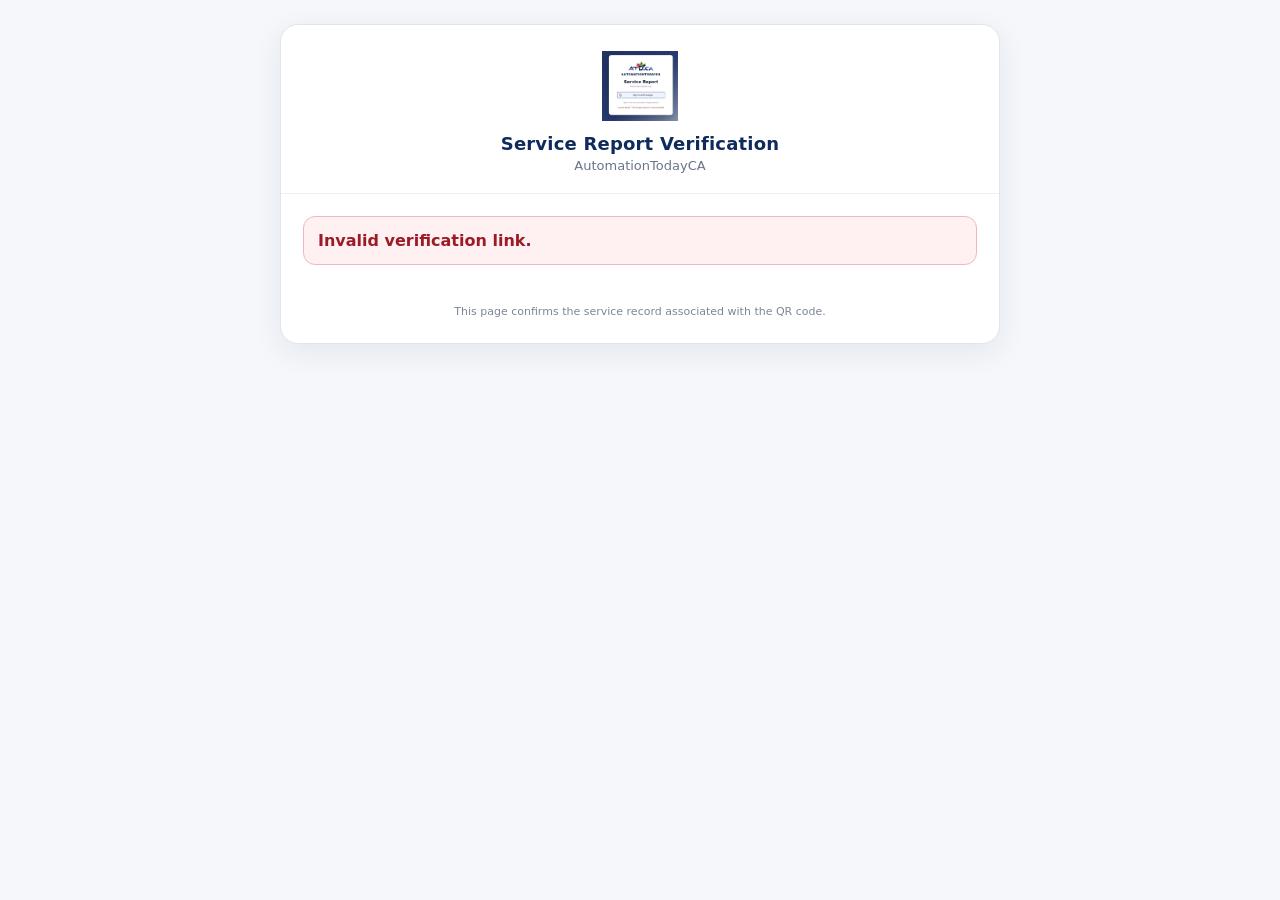
==== verification.html @ 5fd94b83 "Add files via upload" ====
<!doctype html>
<html lang="en">
<head>
  <meta charset="utf-8">
  <meta name="viewport" content="width=device-width,initial-scale=1">
  <title>Service Report Verification | AutomationTodayCA</title>
  <style>
    :root{font-family:Inter,system-ui,-apple-system,BlinkMacSystemFont,"Segoe UI",sans-serif;color:#192333;background:#f5f7fa}
    *{box-sizing:border-box}
    body{margin:0;min-height:100vh;padding:24px 14px}
    .page{width:min(720px,100%);margin:0 auto}
    .card{background:#fff;border:1px solid #dfe5ec;border-radius:18px;box-shadow:0 8px 30px rgba(15,43,91,.08);overflow:hidden}
    .brand{text-align:center;padding:26px 20px 20px;border-bottom:1px solid #edf0f4}
    .brand img{display:block;max-width:230px;max-height:70px;width:auto;height:auto;margin:0 auto 12px}
    .brand-title{font-size:18px;font-weight:700;letter-spacing:.2px;color:#0f2b5b}
    .brand-subtitle{margin-top:4px;font-size:13px;color:#687689}
    .content{padding:22px}
    .state{display:flex;align-items:center;gap:10px;padding:13px 15px;border-radius:12px;background:#e9f8ef;border:1px solid #9ed9b5;color:#116b3a;font-weight:700}
    .state-icon{font-size:21px;line-height:1}
    .report-number{text-align:center;margin:20px 0 22px}
    .report-label{font-size:11px;letter-spacing:1.2px;color:#6a7788;font-weight:700}
    .report-no{margin-top:5px;font-family:ui-monospace,SFMono-Regular,Menlo,Consolas,monospace;font-size:22px;font-weight:800;color:#0f2b5b;word-break:break-word}
    h2{font-size:14px;margin:22px 0 10px;color:#0f2b5b;border-bottom:2px solid #ffdf22;padding-bottom:7px}
    .grid{display:grid;grid-template-columns:repeat(2,minmax(0,1fr));gap:10px}
    .field{border:1px solid #e1e6ec;border-radius:10px;padding:10px 12px;min-width:0}
    .label{font-size:10px;text-transform:uppercase;letter-spacing:.55px;color:#758296;font-weight:700}
    .value{margin-top:4px;font-size:14px;line-height:1.4;word-break:break-word}
    .equipment{overflow:auto;border:1px solid #e1e6ec;border-radius:10px}
    table{width:100%;border-collapse:collapse;min-width:600px}
    th,td{text-align:left;padding:9px 10px;border-bottom:1px solid #e8ecf1;font-size:12px}
    th{background:#f4f7fa;color:#42536a;font-size:10px;text-transform:uppercase;letter-spacing:.45px}
    tr:last-child td{border-bottom:0}
    .result{margin-top:10px;border-radius:10px;padding:12px 14px;font-weight:700;background:#eef5ff;border:1px solid #b8d3f2;color:#07549a}
    .footer{padding:17px 22px 22px;text-align:center;color:#7b8797;font-size:11px;line-height:1.5}
    .error{background:#fff0f1;border:1px solid #efb8bd;color:#9b1c26;padding:14px;border-radius:12px;font-weight:600}
    .loading{padding:34px;text-align:center;color:#66758a}
    @media(max-width:560px){
      body{padding:10px}
      .content{padding:16px}
      .grid{grid-template-columns:1fr}
      .report-no{font-size:18px}
      .brand{padding:22px 14px 17px}
      .brand img{max-width:190px}
    }
  </style>
</head>
<body>
  <main class="page">
    <section class="card">
      <header class="brand">
        <img src="atd-logo.png" alt="AutomationTodayCA" onerror="this.style.display='none'">
        <div class="brand-title">Service Report Verification</div>
        <div class="brand-subtitle">AutomationTodayCA</div>
      </header>
      <div id="content" class="content">
        <div class="loading">Verifying Service Report...</div>
      </div>
      <footer class="footer">This page confirms the service record associated with the QR code.</footer>
    </section>
  </main>

  <script>
    const API_URL="https://script.google.com/macros/s/AKfycbx1sno8dbjjgdaV8P-znggJRIfXQ7RRUboVDaPI_XVKW6GE07R5Otb-98Ezbk5IvaSS-w/exec";
    const token=new URLSearchParams(location.search).get("token")||"";
    const content=document.getElementById("content");

    function escapeHtml(value){
      return String(value??"").replace(/[&<>"']/g,m=>({"&":"&amp;","<":"&lt;",">":"&gt;","\"":"&quot;","'":"&#039;"}[m]));
    }

    function field(label,value){
      return `<div class="field"><div class="label">${escapeHtml(label)}</div><div class="value">${escapeHtml(value||"—")}</div></div>`;
    }

    function render(record){
      if(!record || record.ok!==true || !record.data){
        content.innerHTML=`<div class="error">${escapeHtml(record&&record.error||"Service Report could not be verified.")}</div>`;
        return;
      }
      const d=record.data;
      const equipment=Array.isArray(d.equipment)?d.equipment:[];
      const rows=equipment.length?equipment.map(e=>`<tr><td>${escapeHtml(e.equipment||"—")}</td><td>${escapeHtml(e.manufacturer||"—")}</td><td>${escapeHtml(e.model||"—")}</td><td>${escapeHtml(e.serial||"—")}</td></tr>`).join(""):`<tr><td colspan="4">No equipment recorded.</td></tr>`;
      const verified=d.verifiedAt?new Date(d.verifiedAt).toLocaleString("en-CA",{dateStyle:"medium",timeStyle:"short"}):"—";
      content.innerHTML=`
        <div class="state"><span class="state-icon">✓</span><span>VERIFIED SERVICE REPORT</span></div>
        <div class="report-number"><div class="report-label">SERVICE REPORT NO.</div><div class="report-no">${escapeHtml(d.reportNo)}</div></div>

        <h2>Customer Information</h2>
        <div class="grid">
          ${field("Company",d.company)}
          ${field("Contact Person",d.contact)}
          ${field("Service Date",d.serviceDate)}
        </div>

        <h2>Service Information</h2>
        <div class="grid">
          ${field("Technician",d.technician)}
          ${field("Service Type",d.serviceType)}
          ${field("Start Time",d.startTime)}
          ${field("End Time",d.endTime)}
          ${field("Customer Work Order",d.workOrder)}
        </div>

        <h2>Equipment</h2>
        <div class="equipment"><table><thead><tr><th>Equipment / Machine</th><th>Manufacturer</th><th>Model</th><th>Serial Number</th></tr></thead><tbody>${rows}</tbody></table></div>

        <h2>Service Result</h2>
        <div class="result">${escapeHtml(d.result||"Completed")}</div>

        <h2>Verification</h2>
        <div class="grid">${field("Verified On",verified)}</div>`;
    }

    function loadVerification(){
      if(!/^[A-Za-z0-9_-]{24,128}$/.test(token)){
        render({ok:false,error:"Invalid verification link."});
        return;
      }
      const callback="atdVerifyCallback_"+Date.now()+"_"+Math.random().toString(36).slice(2);
      window[callback]=function(result){
        try{render(result)}finally{try{delete window[callback]}catch(_){window[callback]=undefined}}
      };
      const script=document.createElement("script");
      script.src=API_URL+"?mode=verify&token="+encodeURIComponent(token)+"&callback="+encodeURIComponent(callback);
      script.onerror=()=>{
        try{delete window[callback]}catch(_){window[callback]=undefined}
        render({ok:false,error:"Verification service could not be reached."});
      };
      document.body.appendChild(script);
    }

    loadVerification();
  </script>
</body>
</html>
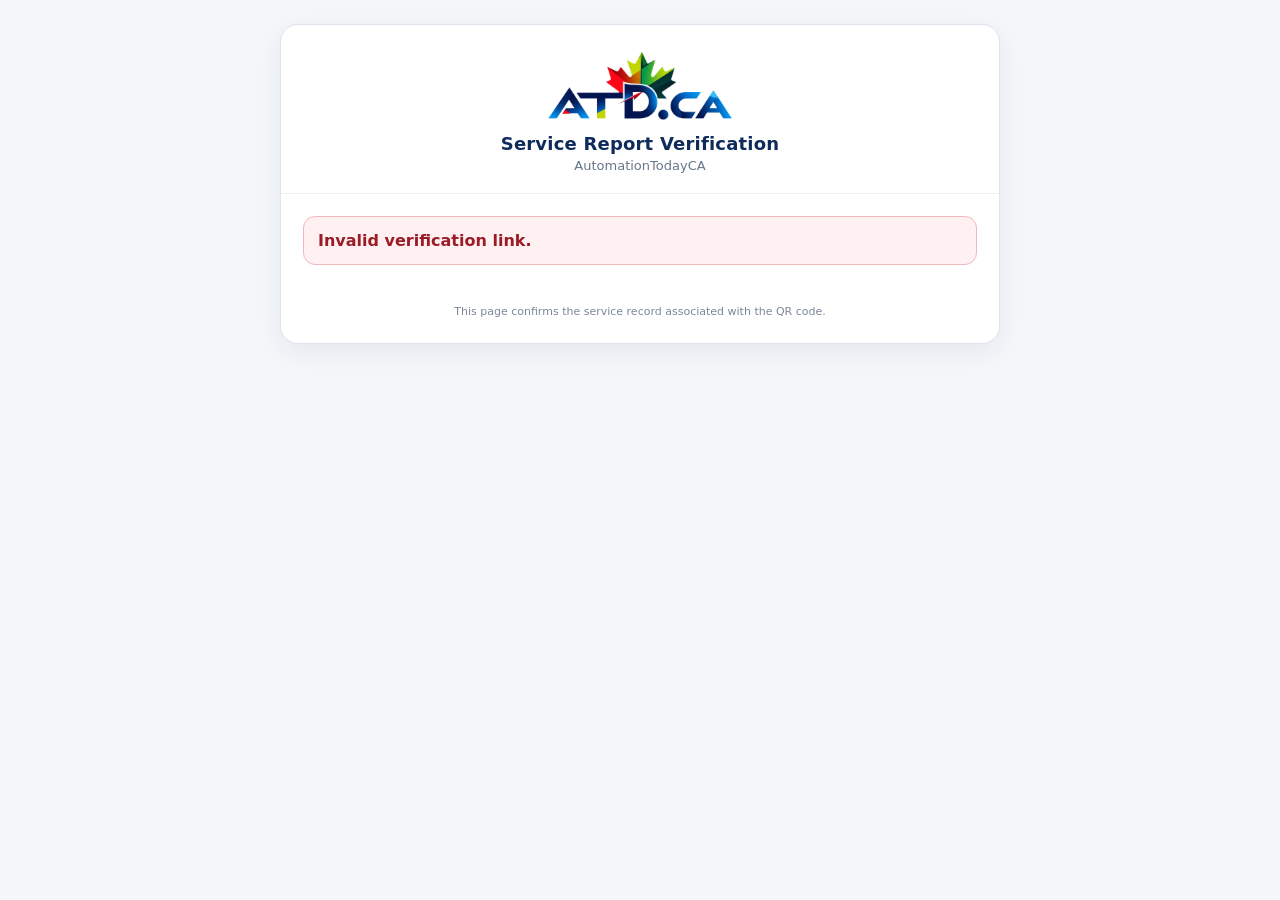
==== commit 4ca2afb9: "Update verification.html" ====
--- a/verification.html
+++ b/verification.html
@@ -60,7 +60,7 @@
   </main>
 
   <script>
-    const API_URL="https://script.google.com/macros/s/AKfycbx1sno8dbjjgdaV8P-znggJRIfXQ7RRUboVDaPI_XVKW6GE07R5Otb-98Ezbk5IvaSS-w/exec";
+    const API_URL="https://script.google.com/macros/s/AKfycbxpI-rtRWmhjlhEEewXu68LFzN4xEhPiyfzbQED4wCG0_qyhBJaoQTzbeTpActu7JH9/exec";
     const token=new URLSearchParams(location.search).get("token")||"";
     const content=document.getElementById("content");
 
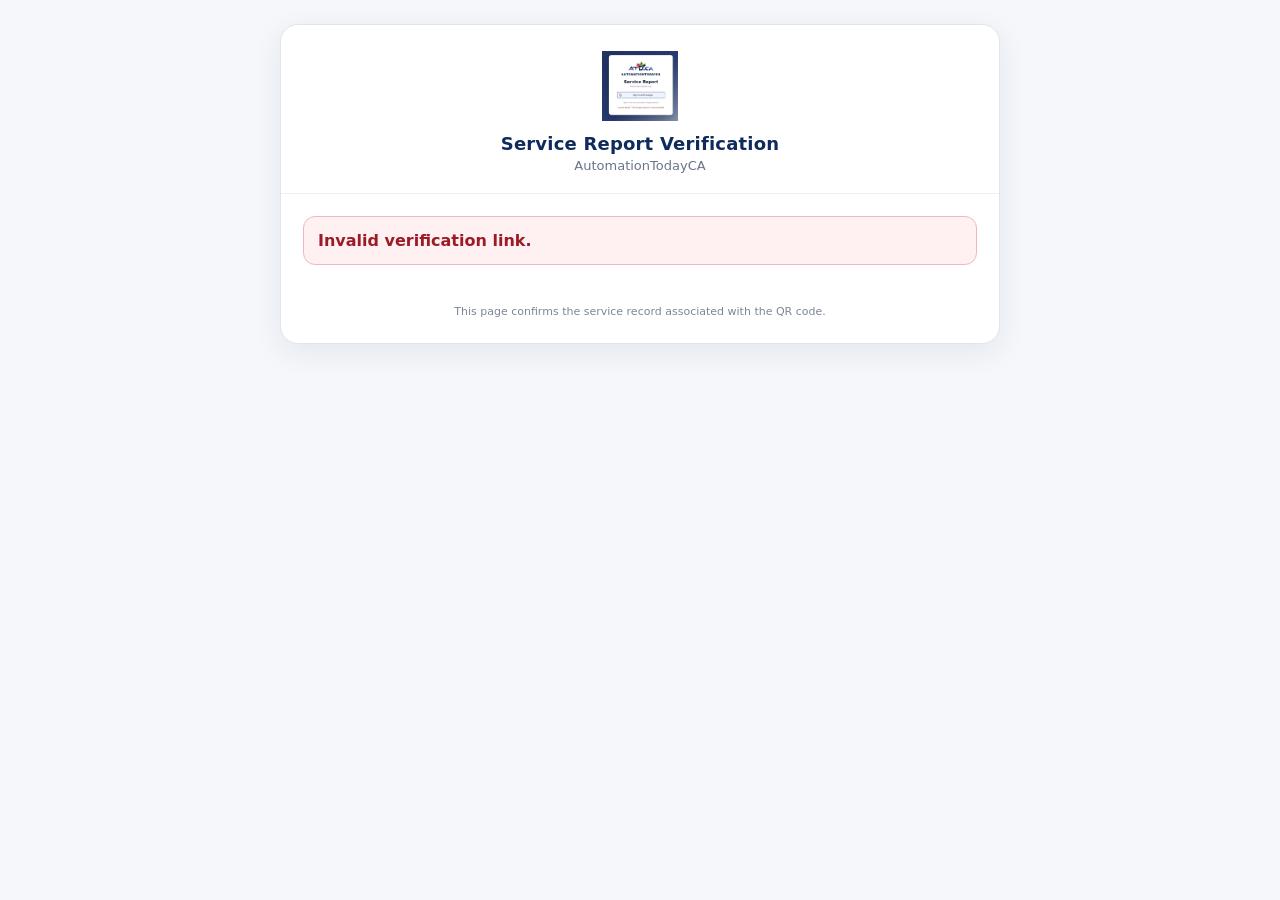
==== commit 36eda831: "Add files via upload" ====
--- a/verification.html
+++ b/verification.html
@@ -60,7 +60,7 @@
   </main>
 
   <script>
-    const API_URL="https://script.google.com/macros/s/AKfycbxpI-rtRWmhjlhEEewXu68LFzN4xEhPiyfzbQED4wCG0_qyhBJaoQTzbeTpActu7JH9/exec";
+    const API_URL="https://script.google.com/macros/s/AKfycbx1sno8dbjjgdaV8P-znggJRIfXQ7RRUboVDaPI_XVKW6GE07R5Otb-98Ezbk5IvaSS-w/exec";
     const token=new URLSearchParams(location.search).get("token")||"";
     const content=document.getElementById("content");
 
